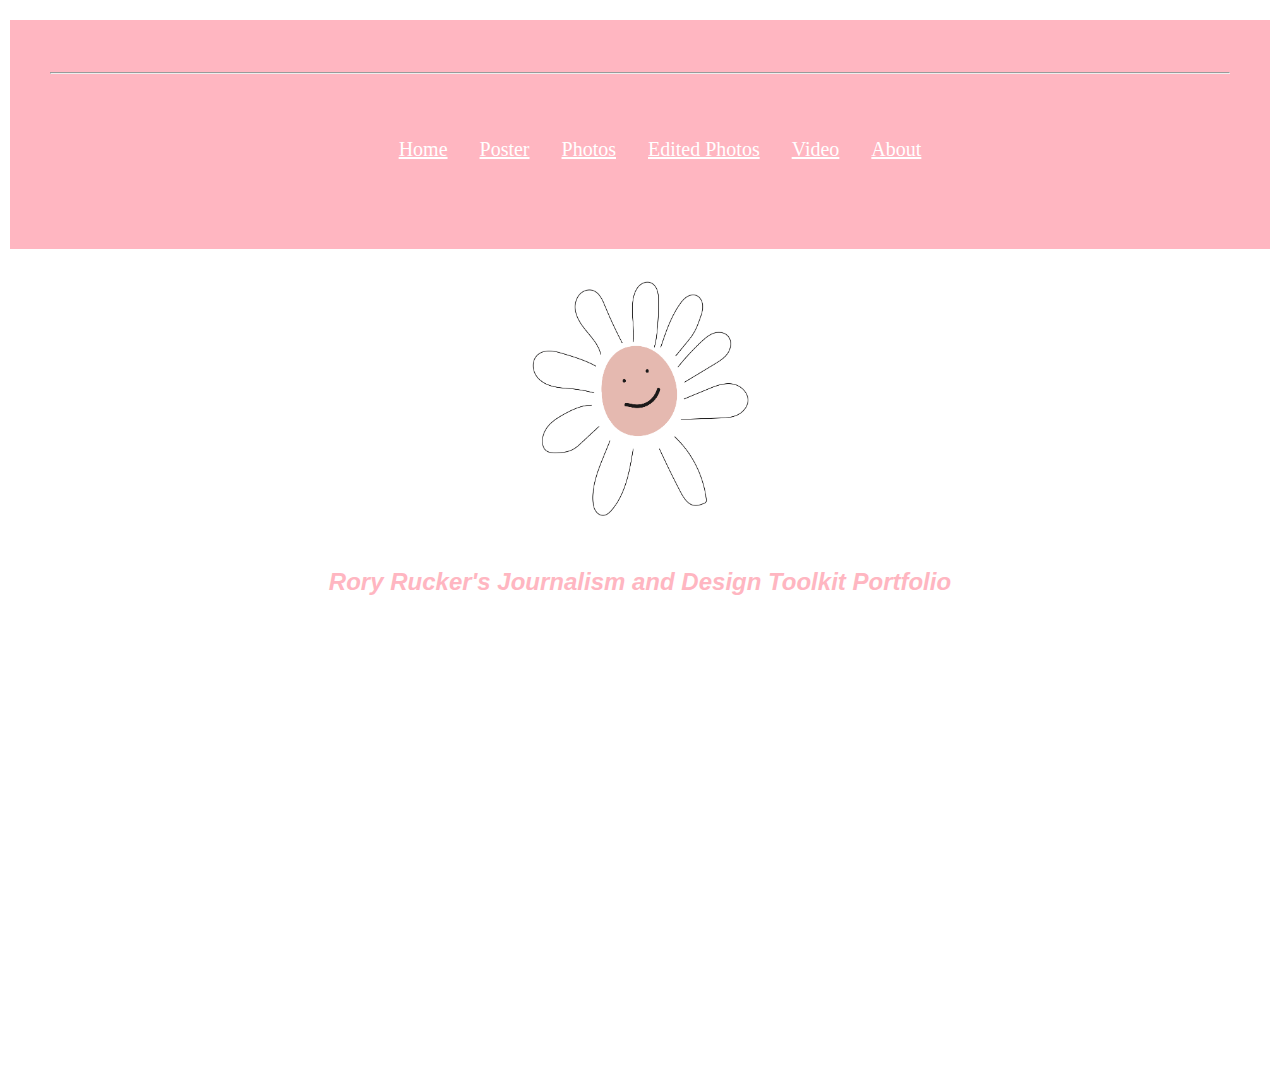
==== about.html @ 9deb3425 "Add files via upload" ====
<!DOCTYPE html>
<html>
    <head>
       <title>Rory Rucker's Portfolio</title>
       <link href="styles.css" type="text/css" rel="stylesheet">
       <style>
          h1 {
              color:lightpink;
              font-family: 'Spartan', sans-serif;
              text-align: center;
			  font-size: x-large;
              position: relative;
              font-style: italic;
			  
          }
          h2 {
              color: lightpink;
              font-family: 'Lora', serif;
              text-align: right;
              font-size: 20px;
          }
          h3 {
               color: black;
               font-family: 'Lora', serif;
               text-align: center; 
               font-size: 30px;
          }         
          li {
              display: inline;
              text-align: center;
              font-family: 'EB Garamond', serif;
              padding: 10px; 
              border: white; 
              font-size: 20px;
              color: white; 
          }
         div {
             background-color: lightpink;
             color: white; 
             text-align: center;
         }
         a {
             color: white; 
         }
         p {
             font-size: 25px; 
             text-align: left; 
			 font-weight: bold; 
			 
		body {
			background-image: url("nice_snow.png");
		}
         }
       </style>
    </head>
    <body>
         
    </body>   
    <div>
    <hr>
    <ul>
        <li><a href="index.html">Home</a></li>
        <li><a href="flyer.html">Poster</a></li>
        <li><a href="photos.html">Photos</a></li>
        <li><a href="editedphotos.html">Edited Photos</a></li>
        <li><a href="video.html">Video</a></li>
        <li><a href="about.html">About</a></li>
        
	</hr>
    </div>
     
		  <img src="goodlogo.png" height="300" width="300">
		  

  <body>

    <h1 class="main-hed">Rory Rucker's Journalism and Design Toolkit Portfolio</h1>
    
    <iframe src="https://www.google.com/maps/embed?pb=!1m18!1m12!1m3!1d3023.2000389515083!2d-73.99585548501933!3d40.73562364410765!2m3!1f0!2f0!3f0!3m2!1i1024!2i768!4f13.1!3m3!1m2!1s0x89c259983e43a13b%3A0xe0ed27f4762f9d60!2sThe%20New%20School%20University%20Center!5e0!3m2!1sen!2sus!4v1605633728107!5m2!1sen!2sus" width="600" height="450" frameborder="0" style="border:0;" allowfullscreen="" aria-hidden="false" tabindex="0"></iframe>
---- styles.css ----
body {
	background-color: white;
	margin: 1em auto;
	font-size: 10px;
	padding: 1em;
	text-align: center;
	font-family: 'Roboto', sans-serif;
}

h1 {
	color: white;
	font-size: 50px;
	font-family: 'Petit Formal Script', cursive;
}

a {
	color: white; 
}

p {
	font-family: 'Roboto', sans-serif; 
	color: white;
	max-width: 30em;
	width: 100%;
	text-align: left;
	margin: 1em auto 1em auto;
	font-size: 30px;
	line-height: 1.3;
	}

img.logo {
	width: 100%;
	height: auto;
	max-width: 40em;
	max-height: 40em;
	margin: 2em auto;
}

ul {
	color: goldenrod; 
	font-size: 1.8em;
	text-align: center;
}

div {
	font-size: x-large;
	padding: 3ch;
	
nav {
	height: 48px;

}
nav ul{
	padding:10%;
	display: flex;
	justify-content: space-around;
    color: goldenrod;
	list-style-type: none;
}
nav li {
	display: inline-block;
	height: 100%; 
	padding: 10px;
}
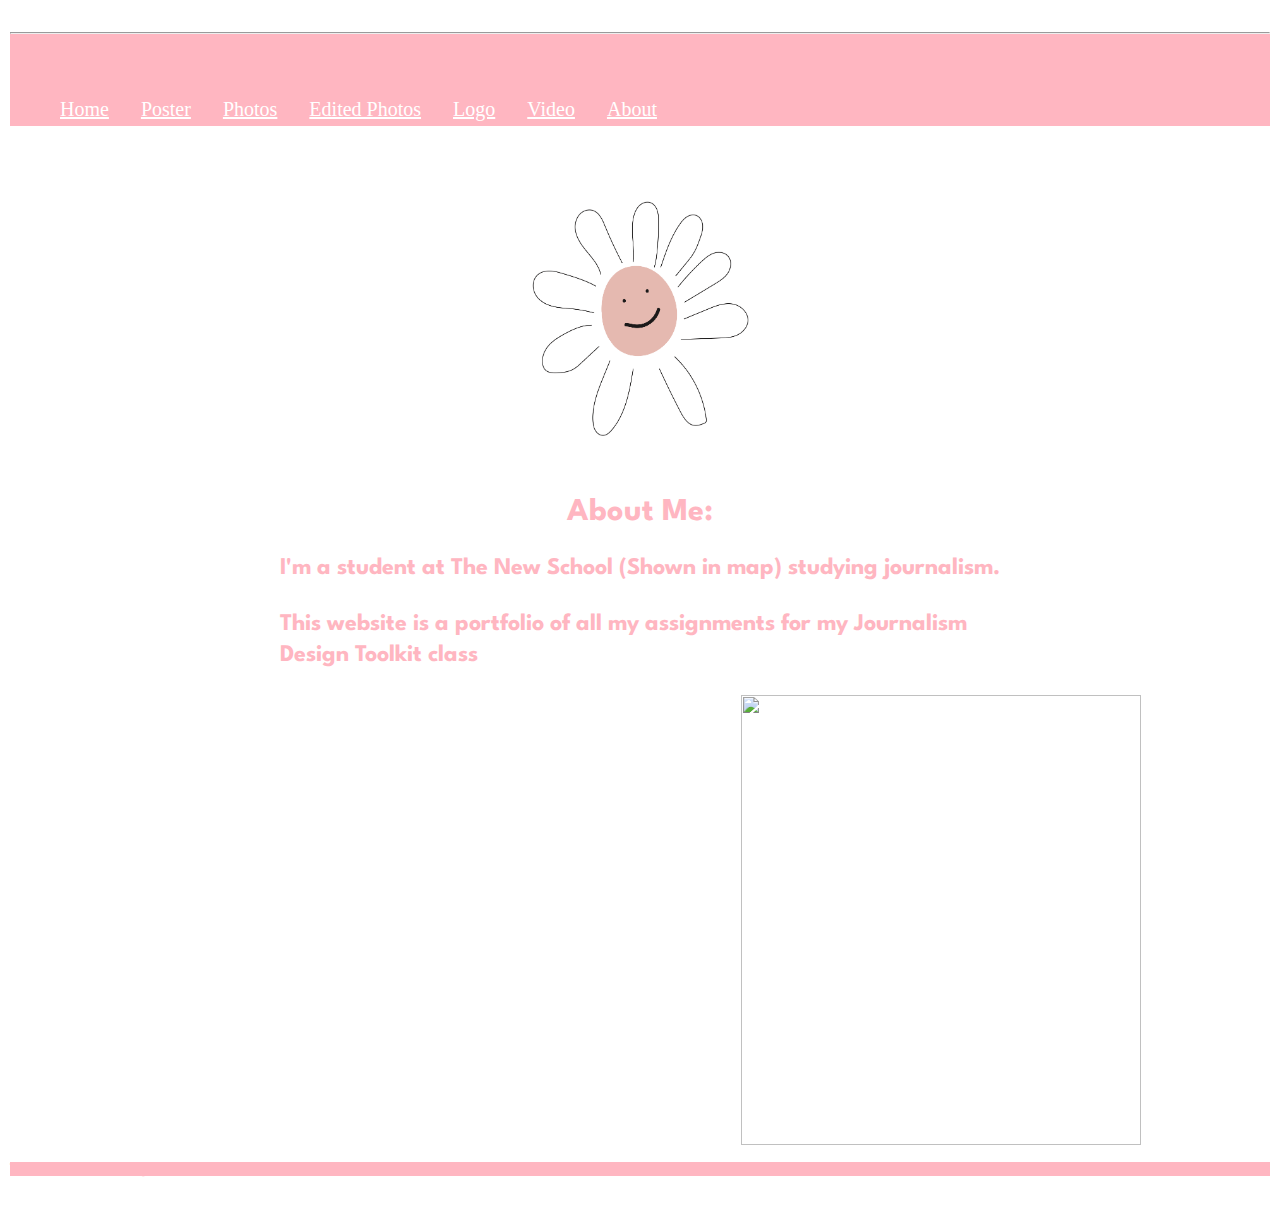
==== commit 34308065: "Update about.html" ====
--- a/about.html
+++ b/about.html
@@ -3,6 +3,9 @@
     <head>
        <title>Rory Rucker's Portfolio</title>
        <link href="styles.css" type="text/css" rel="stylesheet">
+
+       <link rel="preconnect" href="https://fonts.gstatic.com">
+<link href="https://fonts.googleapis.com/css2?family=Spartan&display=swap" rel="stylesheet">
        <style>
           h1 {
               color:lightpink;
@@ -15,20 +18,21 @@
           }
           h2 {
               color: lightpink;
-              font-family: 'Lora', serif;
-              text-align: right;
-              font-size: 20px;
+              font-family: 'Spartan', sans-serif;
+              text-align: center;
+              font-size: xx-large
           }
           h3 {
-               color: black;
-               font-family: 'Lora', serif;
-               text-align: center; 
-               font-size: 30px;
+               color: lightpink;
+               font-family: 'Spartan', sans-serif;
+               text-align: left; 
+               font-size: 15px;
+               background-color: lightpink;
           }         
           li {
               display: inline;
               text-align: center;
-              font-family: 'EB Garamond', serif;
+              font-family: 'Spartan', sans-serif;
               padding: 10px; 
               border: white; 
               font-size: 20px;
@@ -43,16 +47,15 @@
              color: white; 
          }
          p {
-             font-size: 25px; 
+             font-size: x-large; 
              text-align: left; 
-			 font-weight: bold; 
-			 
-		body {
-			background-image: url("nice_snow.png");
-		}
+             font-weight: bold; 
+             color: lightpink;
+             font-family: 'Spartan', sans-serif;;
          }
        </style>
     </head>
+   
     <body>
          
     </body>   
@@ -63,6 +66,7 @@
         <li><a href="flyer.html">Poster</a></li>
         <li><a href="photos.html">Photos</a></li>
         <li><a href="editedphotos.html">Edited Photos</a></li>
+        <li><a href="logo.html">Logo</a></li>
         <li><a href="video.html">Video</a></li>
         <li><a href="about.html">About</a></li>
         
@@ -74,6 +78,20 @@
 
   <body>
 
-    <h1 class="main-hed">Rory Rucker's Journalism and Design Toolkit Portfolio</h1>
+
+    <h2>About Me:</h2>
+    <p>I'm a student at The New School (Shown in map) studying journalism.</p>
+    <p>This website is a portfolio of all my assignments for my Journalism Design Toolkit class</p>
+
+    <iframe src="https://www.google.com/maps/embed?pb=!1m18!1m12!1m3!1d3023.2000389515083!2d-73.99585548501933!3d40.73562364410765!2m3!1f0!2f0!3f0!3m2!1i1024!2i768!4f13.1!3m3!1m2!1s0x89c259983e43a13b%3A0xe0ed27f4762f9d60!2sThe%20New%20School%20University%20Center!5e0!3m2!1sen!2sus!4v1605633728107!5m2!1sen!2sus" width="600" height="450" frameborder="0" style="border:0;" allowfullscreen="" aria-hidden="false" tabindex="0"></iframe>
+
     
-    <iframe src="https://www.google.com/maps/embed?pb=!1m18!1m12!1m3!1d3023.2000389515083!2d-73.99585548501933!3d40.73562364410765!2m3!1f0!2f0!3f0!3m2!1i1024!2i768!4f13.1!3m3!1m2!1s0x89c259983e43a13b%3A0xe0ed27f4762f9d60!2sThe%20New%20School%20University%20Center!5e0!3m2!1sen!2sus!4v1605633728107!5m2!1sen!2sus" width="600" height="450" frameborder="0" style="border:0;" allowfullscreen="" aria-hidden="false" tabindex="0"></iframe>+    <img src="profilepic.png" height="450" width="400">
+
+ </body>
+
+ <body>
+     <h3>Twitter: @RuckerRory</h3>
+  
+ </body>
+
--- a/styles.css
+++ b/styles.css
@@ -1,16 +1,19 @@
 body {
-	background-color: white;
+	background-image: nice_snow.png;
 	margin: 1em auto;
 	font-size: 10px;
 	padding: 1em;
 	text-align: center;
 	font-family: 'Roboto', sans-serif;
+	color: lightpink;
 }
 
 h1 {
-	color: white;
-	font-size: 50px;
+	color: lightpink;
 	font-family: 'Petit Formal Script', cursive;
+	text-align: right;
+	font-size: 50px
+	position: relative;
 }
 
 a {
@@ -37,28 +40,44 @@
 }
 
 ul {
-	color: goldenrod; 
+	color: black; 
 	font-size: 1.8em;
-	text-align: center;
+	text-align: left;
 }
 
 div {
 	font-size: x-large;
-	padding: 3ch;
+	padding: 0pc;
+	border-color: black;
 	
 nav {
 	height: 48px;
+	text-align: left; 
 
 }
 nav ul{
-	padding:10%;
+	padding: 0%;
 	display: flex;
 	justify-content: space-around;
-    color: goldenrod;
+    color: white;
 	list-style-type: none;
 }
-nav li {
-	display: inline-block;
-	height: 100%; 
-	padding: 10px;
+   li {
+              display: inline;
+              text-align: center;
+              font-family: 'EB Garamond', serif;
+              padding: 10px; 
+              border: white; 
+              font-size: 20px;
+              color: white; 
+          }
 }
+
+.navigation {
+	top: 10px;
+	position: absolute; 
+	margin-top: 0px;
+	padding: 0ch;
+	
+}
+
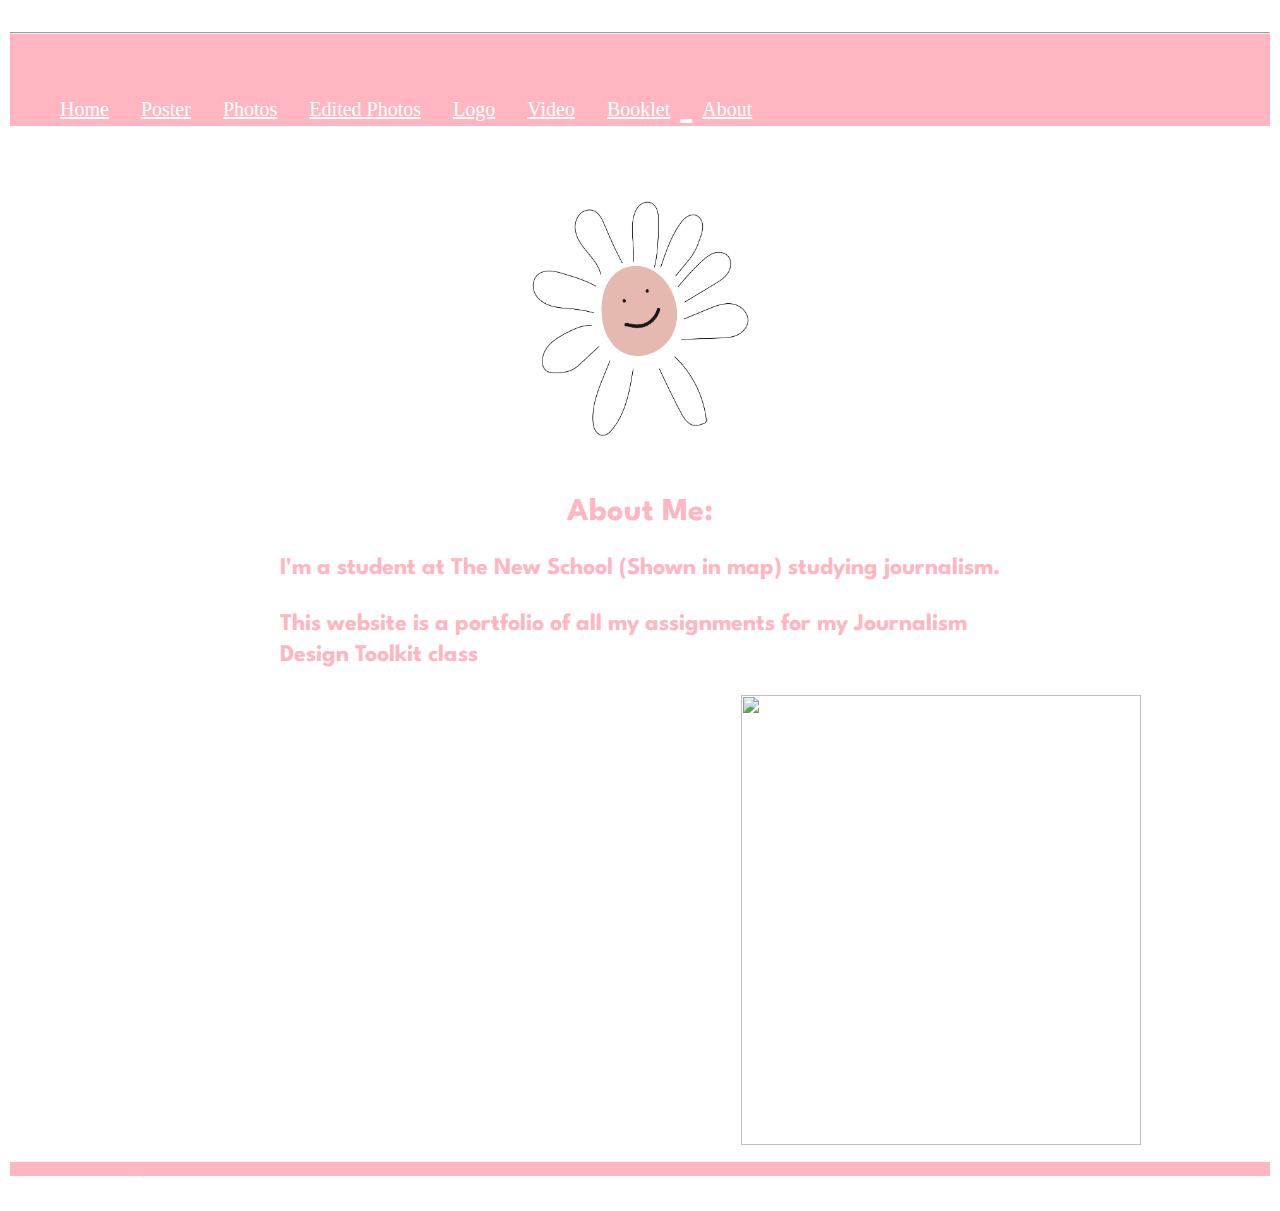
==== commit 6ce90a52: "Update about.html" ====
--- a/about.html
+++ b/about.html
@@ -68,6 +68,7 @@
         <li><a href="editedphotos.html">Edited Photos</a></li>
         <li><a href="logo.html">Logo</a></li>
         <li><a href="video.html">Video</a></li>
+        <li><a href="booklet.html">Booklet</li>
         <li><a href="about.html">About</a></li>
         
 	</hr>
